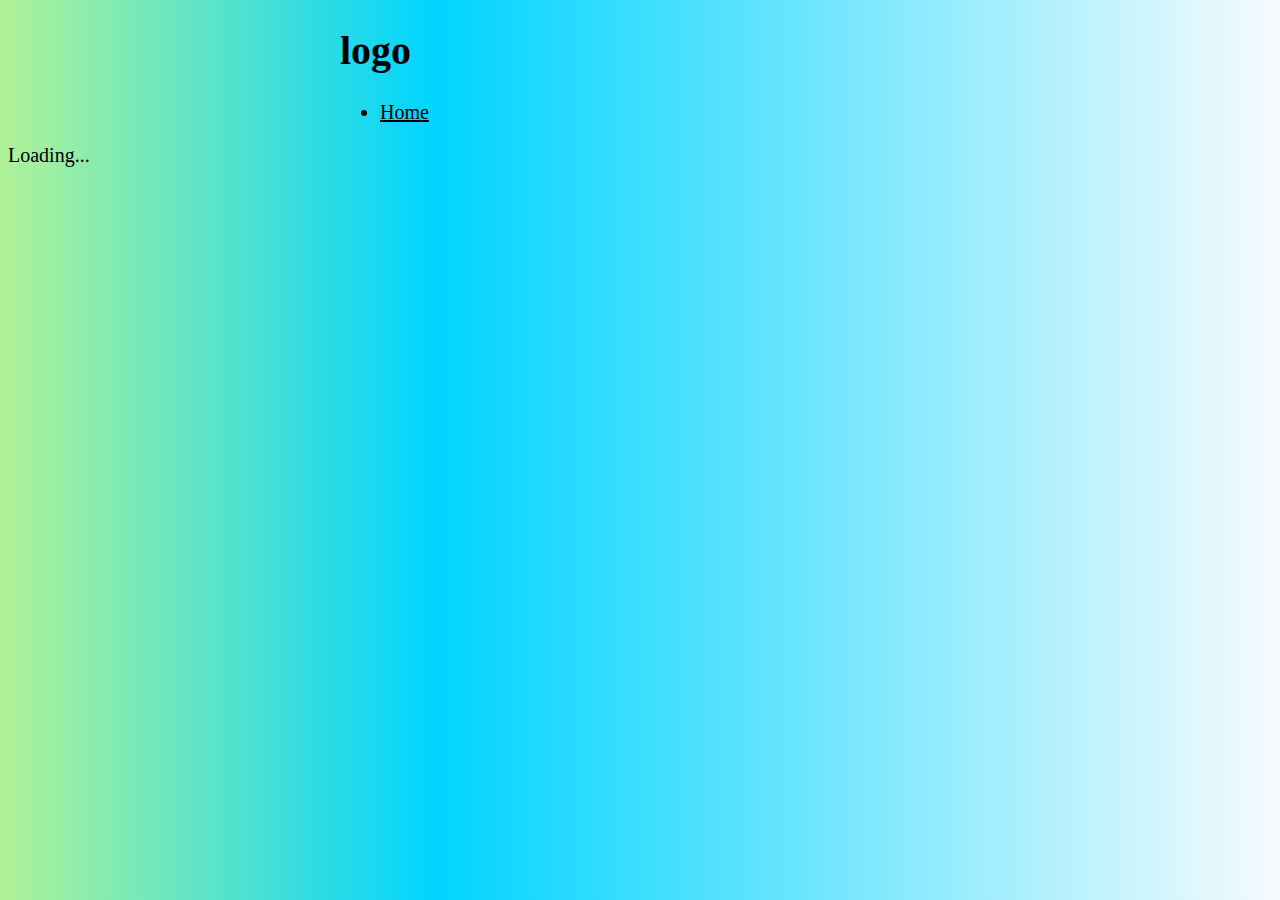
==== final project/index.html @ f4e469df "New" ====
<!doctype html>
<html>
<head>
	<title>logo</title>
	<meta charset="UTF-8">
	<link href="Style.css" type="text/css" rel="stylesheet">
</head>
<body>
	<div id="container">
		<h1>logo</h1>
		<ul>
			<li><a href="../">Home</a></li>
		</ul>
		
		<script src="p5.min.js"></script>
		<script src="sketch.js"></script>

	</div>
</body>
</html>
---- final project/Style.css ----
body {
	background: rgb(176,242,151);
background: linear-gradient(90deg, rgba(176,242,151,1) 0%, rgba(0,212,255,1) 34%, rgba(246,251,252,1) 100%);

color: black;
font-family: Georgia, Baskerville;
font-size: 20px;
}

h1, p, a{
	font-size: 2em; 
}
h2, p, a{
	font-size: 1em;
}

a{
	color: black;
	transition: color 200ms ease-in;
}

a:hover { 
      color:#b30303; }

img{
	max-width: 100%
}

#container {
	max-width: 600px;
	margin: 0 auto;
}

.link {
	list-style: none;
}
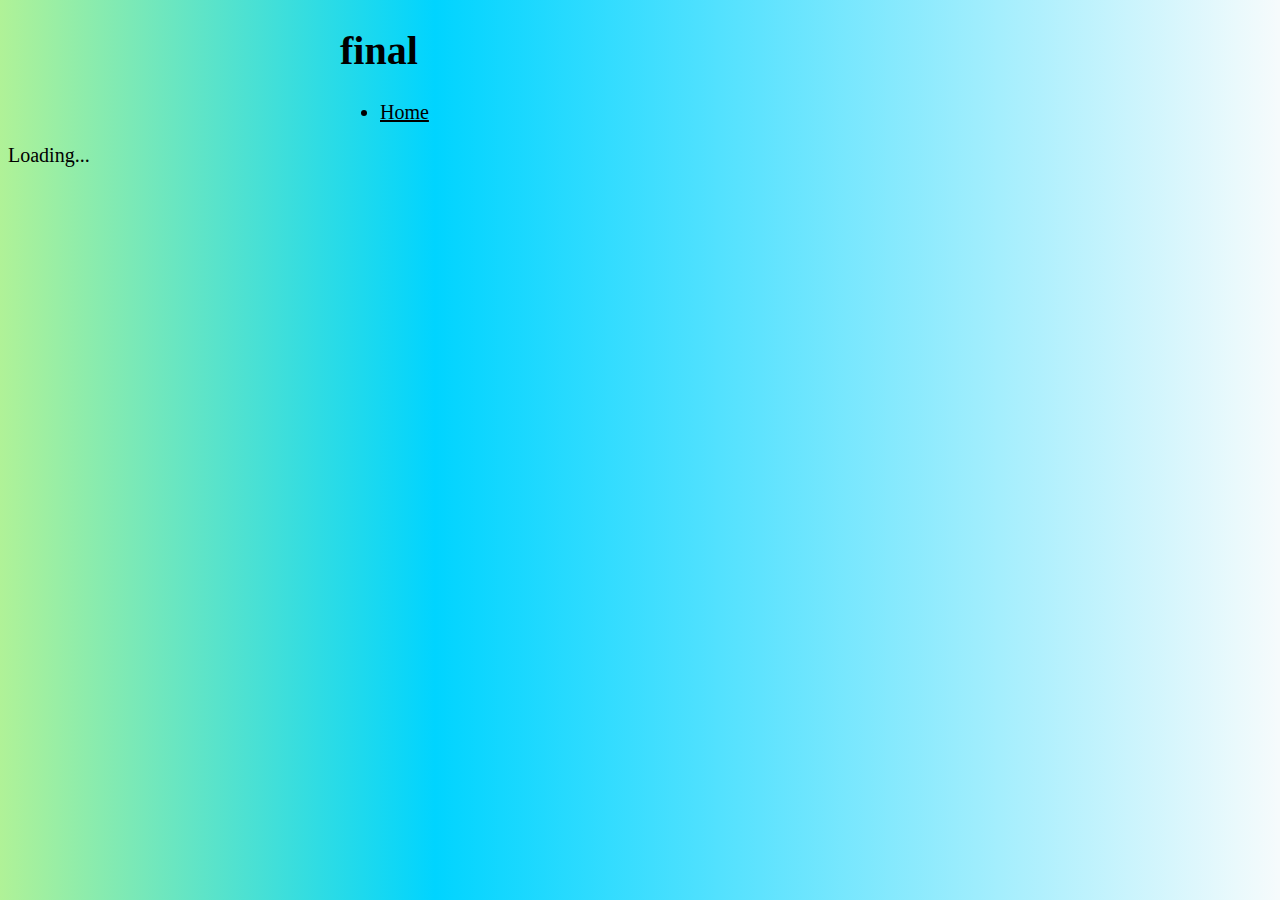
==== commit c563c894: "new 11" ====
--- a/final project/index.html
+++ b/final project/index.html
@@ -1,13 +1,13 @@
 <!doctype html>
 <html>
 <head>
-	<title>logo</title>
+	<title>final</title>
 	<meta charset="UTF-8">
 	<link href="Style.css" type="text/css" rel="stylesheet">
 </head>
 <body>
 	<div id="container">
-		<h1>logo</h1>
+		<h1>final</h1>
 		<ul>
 			<li><a href="../">Home</a></li>
 		</ul>
